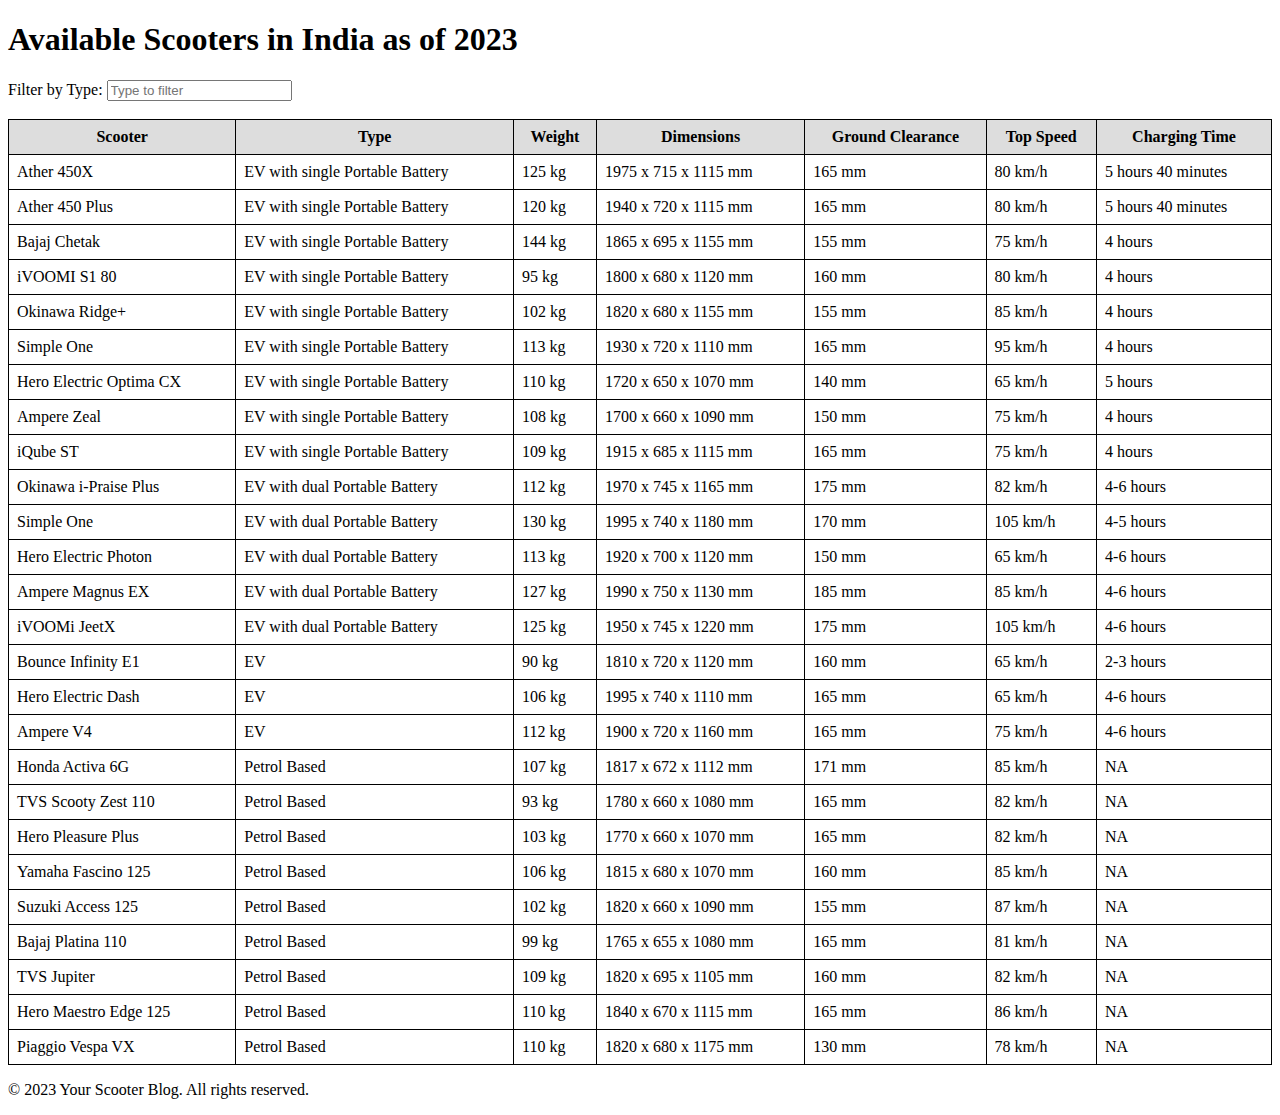
==== index.html @ d08fd8f8 "Rename ScooterBlog2023.html to index.html" ====
<!DOCTYPE html>
<html lang="en">
<head>
  <meta charset="UTF-8">
  <meta name="viewport" content="width=device-width, initial-scale=1.0">
  <title>Scooter Blog - Scooters Available in India</title>
  <link rel="stylesheet" href="scooter.css">
</head>
<body>
<header>
  <h1>Available Scooters in India as of 2023</h1>
</header>
<main>
  <label for="filterInput">Filter by Type:</label>
  <input type="text" id="filterInput" onkeyup="filterTable()" placeholder="Type to filter">
  <br>
  <br>
  <table id="scooterTable">
  <thead>
    <tr>
      <th class="sortable" onclick="sortTable(0)">Scooter</th>
      <th class="sortable" onclick="sortTable(1)">Type</th>
      <th class="sortable" onclick="sortTable(2)">Weight</th>
      <th class="sortable" onclick="sortTable(3)">Dimensions</th>
      <th class="sortable" onclick="sortTable(4)">Ground Clearance</th>
      <th class="sortable" onclick="sortTable(5)">Top Speed</th>
      <th class="sortable" onclick="sortTable(6)">Charging Time</th>
    </tr>
    </thead>
    <tbody>
    <tr>
      <td>Ather 450X</td>
      <td>EV with single Portable Battery</td>
      <td>125 kg</td>
      <td>1975 x 715 x 1115 mm</td>
      <td>165 mm</td>
      <td>80 km/h</td>
      <td>5 hours 40 minutes</td>
    </tr>
    <tr>
      <td>Ather 450 Plus</td>
      <td>EV with single Portable Battery</td>
      <td>120 kg</td>
      <td>1940 x 720 x 1115 mm</td>
      <td>165 mm</td>
      <td>80 km/h</td>
      <td>5 hours 40 minutes</td>
    </tr>
    <tr>
      <td>Bajaj Chetak</td>
      <td>EV with single Portable Battery</td>
      <td>144 kg</td>
      <td>1865 x 695 x 1155 mm</td>
      <td>155 mm</td>
      <td>75 km/h</td>
      <td>4 hours</td>
    </tr>
    <tr>
      <td>iVOOMI S1 80</td>
      <td>EV with single Portable Battery</td>
      <td>95 kg</td>
      <td>1800 x 680 x 1120 mm</td>
      <td>160 mm</td>
      <td>80 km/h</td>
      <td>4 hours</td>
    </tr>
    <tr>
      <td>Okinawa Ridge+</td>
      <td>EV with single Portable Battery</td>
      <td>102 kg</td>
      <td>1820 x 680 x 1155 mm</td>
      <td>155 mm</td>
      <td>85 km/h</td>
      <td>4 hours</td>
    </tr>
    <tr>
      <td>Simple One</td>
      <td>EV with single Portable Battery</td>
      <td>113 kg</td>
      <td>1930 x 720 x 1110 mm</td>
      <td>165 mm</td>
      <td>95 km/h</td>
      <td>4 hours</td>
    </tr>
    <tr>
      <td>Hero Electric Optima CX</td>
      <td>EV with single Portable Battery</td>
      <td>110 kg</td>
      <td>1720 x 650 x 1070 mm</td>
      <td>140 mm</td>
      <td>65 km/h</td>
      <td>5 hours</td>
    </tr>
    <tr>
      <td>Ampere Zeal</td>
      <td>EV with single Portable Battery</td>
      <td>108 kg</td>
      <td>1700 x 660 x 1090 mm</td>
      <td>150 mm</td>
      <td>75 km/h</td>
      <td>4 hours</td>
    </tr>
    <tr>
      <td>iQube ST</td>
      <td>EV with single Portable Battery</td>
      <td>109 kg</td>
      <td>1915 x 685 x 1115 mm</td>
      <td>165 mm</td>
      <td>75 km/h</td>
      <td>4 hours</td>
    </tr>
    <tr>
      <td>Okinawa i-Praise Plus</td>
      <td>EV with dual Portable Battery</td>
      <td>112 kg</td>
      <td>1970 x 745 x 1165 mm</td>
      <td>175 mm</td>
      <td>82 km/h</td>
      <td>4-6 hours</td>
    </tr>
    <tr>
      <td>Simple One</td>
      <td>EV with dual Portable Battery</td>
      <td>130 kg</td>
      <td>1995 x 740 x 1180 mm</td>
      <td>170 mm</td>
      <td>105 km/h</td>
      <td>4-5 hours</td>
    </tr>
    <tr>
      <td>Hero Electric Photon</td>
      <td>EV with dual Portable Battery</td>
      <td>113 kg</td>
      <td>1920 x 700 x 1120 mm</td>
      <td>150 mm</td>
      <td>65 km/h</td>
      <td>4-6 hours</td>
    </tr>
    <tr>
      <td>Ampere Magnus EX</td>
      <td>EV with dual Portable Battery</td>
      <td>127 kg</td>
      <td>1990 x 750 x 1130 mm</td>
      <td>185 mm</td>
      <td>85 km/h</td>
      <td>4-6 hours</td>
    </tr>
    <tr>
      <td>iVOOMi JeetX</td>
      <td>EV with dual Portable Battery</td>
      <td>125 kg</td>
      <td>1950 x 745 x 1220 mm</td>
      <td>175 mm</td>
      <td>105 km/h</td>
      <td>4-6 hours</td>
    </tr>

    <tr>
      <td>Bounce Infinity E1</td>
      <td>EV</td>
      <td>90 kg</td>
      <td>1810 x 720 x 1120 mm</td>
      <td>160 mm</td>
      <td>65 km/h</td>
      <td>2-3 hours</td>
    </tr>
    <tr>
      <td>Hero Electric Dash</td>
      <td>EV</td>
      <td>106 kg</td>
      <td>1995 x 740 x 1110 mm</td>
      <td>165 mm</td>
      <td>65 km/h</td>
      <td>4-6 hours</td>
    </tr>
    <tr>
      <td>Ampere V4</td>
      <td>EV</td>
      <td>112 kg</td>
      <td>1900 x 720 x 1160 mm</td>
      <td>165 mm</td>
      <td>75 km/h</td>
      <td>4-6 hours</td>
    </tr>
    <tr>
      <td>Honda Activa 6G</td>
      <td>Petrol Based</td>
      <td>107 kg</td>
      <td>1817 x 672 x 1112 mm</td>
      <td>171 mm</td>
      <td>85 km/h</td>
      <td>NA</td>
    </tr>
    <tr>
      <td>TVS Scooty Zest 110</td>
      <td>Petrol Based</td>
      <td>93 kg</td>
      <td>1780 x 660 x 1080 mm</td>
      <td>165 mm</td>
      <td>82 km/h</td>
      <td>NA</td>
    </tr>
    <tr>
      <td>Hero Pleasure Plus</td>
      <td>Petrol Based</td>
      <td>103 kg</td>
      <td>1770 x 660 x 1070 mm</td>
      <td>165 mm</td>
      <td>82 km/h</td>
      <td>NA</td>
    </tr>
    <tr>
      <td>Yamaha Fascino 125</td>
      <td>Petrol Based</td>
      <td>106 kg</td>
      <td>1815 x 680 x 1070 mm</td>
      <td>160 mm</td>
      <td>85 km/h</td>
      <td>NA</td>
    </tr>
    <tr>
      <td>Suzuki Access 125</td>
      <td>Petrol Based</td>
      <td>102 kg</td>
      <td>1820 x 660 x 1090 mm</td>
      <td>155 mm</td>
      <td>87 km/h</td>
      <td>NA</td>
    </tr>
    <tr>
      <td>Bajaj Platina 110</td>
      <td>Petrol Based</td>
      <td>99 kg</td>
      <td>1765 x 655 x 1080 mm</td>
      <td>165 mm</td>
      <td>81 km/h</td>
      <td>NA</td>
    </tr>
    <tr>
      <td>TVS Jupiter</td>
      <td>Petrol Based</td>
      <td>109 kg</td>
      <td>1820 x 695 x 1105 mm</td>
      <td>160 mm</td>
      <td>82 km/h</td>
      <td>NA</td>
    </tr>
    <tr>
      <td>Hero Maestro Edge 125</td>
      <td>Petrol Based</td>
      <td>110 kg</td>
      <td>1840 x 670 x 1115 mm</td>
      <td>165 mm</td>
      <td>86 km/h</td>
      <td>NA</td>
    </tr>
    <tr>
      <td>Piaggio Vespa VX</td>
      <td>Petrol Based</td>
      <td>110 kg</td>
      <td>1820 x 680 x 1175 mm</td>
      <td>130 mm</td>
      <td>78 km/h</td>
      <td>NA</td>
    </tr>
    </tbody>
  </table>
</main>
<footer>
  <p>&copy; 2023 Your Scooter Blog. All rights reserved.</p>
</footer>
<script src="sorting-and-filtering.js"></script>
</body>
</html>
---- scooter.css ----
table {
    border-collapse: collapse;
    width: 100%;
}

th,
td {
    border: 1px solid black;
    padding: 8px;
    text-align: left;
}

th {
background-color: #ddd;
  text-align: center;
    cursor: pointer;
}

th.sortable:hover {
    background-color: lightgray;
}

th.sorted-asc::after {
    content: ' ▲';
}

th.sorted-desc::after {
    content: ' ▼';
}
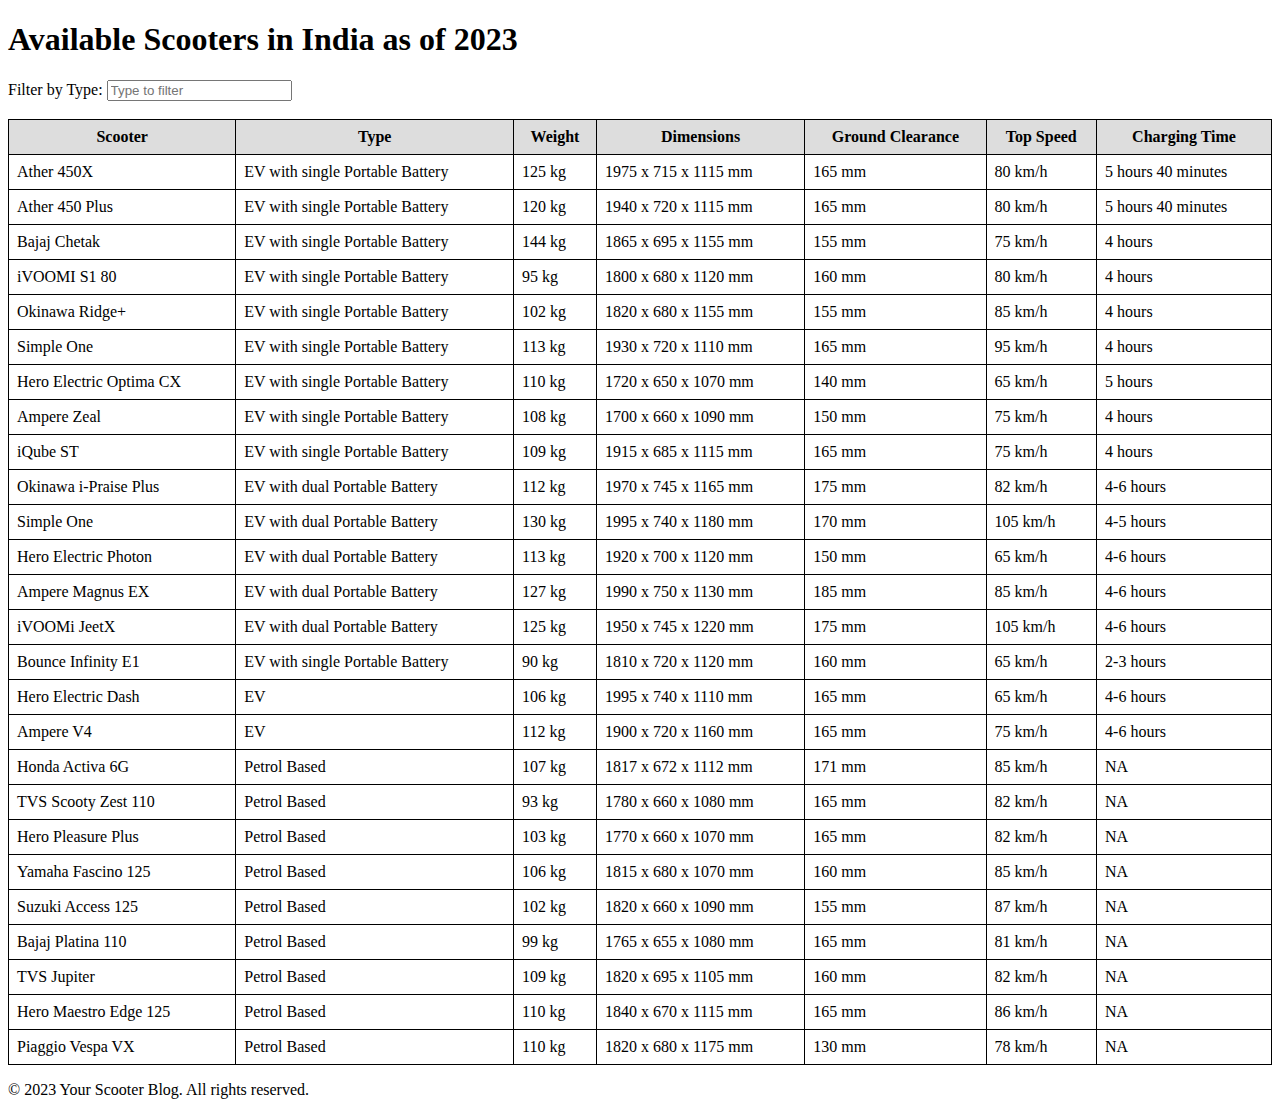
==== commit b18bfba5: "Update index.html" ====
--- a/index.html
+++ b/index.html
@@ -157,7 +157,7 @@
 
     <tr>
       <td>Bounce Infinity E1</td>
-      <td>EV</td>
+      <td>EV with single Portable Battery	</td>
       <td>90 kg</td>
       <td>1810 x 720 x 1120 mm</td>
       <td>160 mm</td>
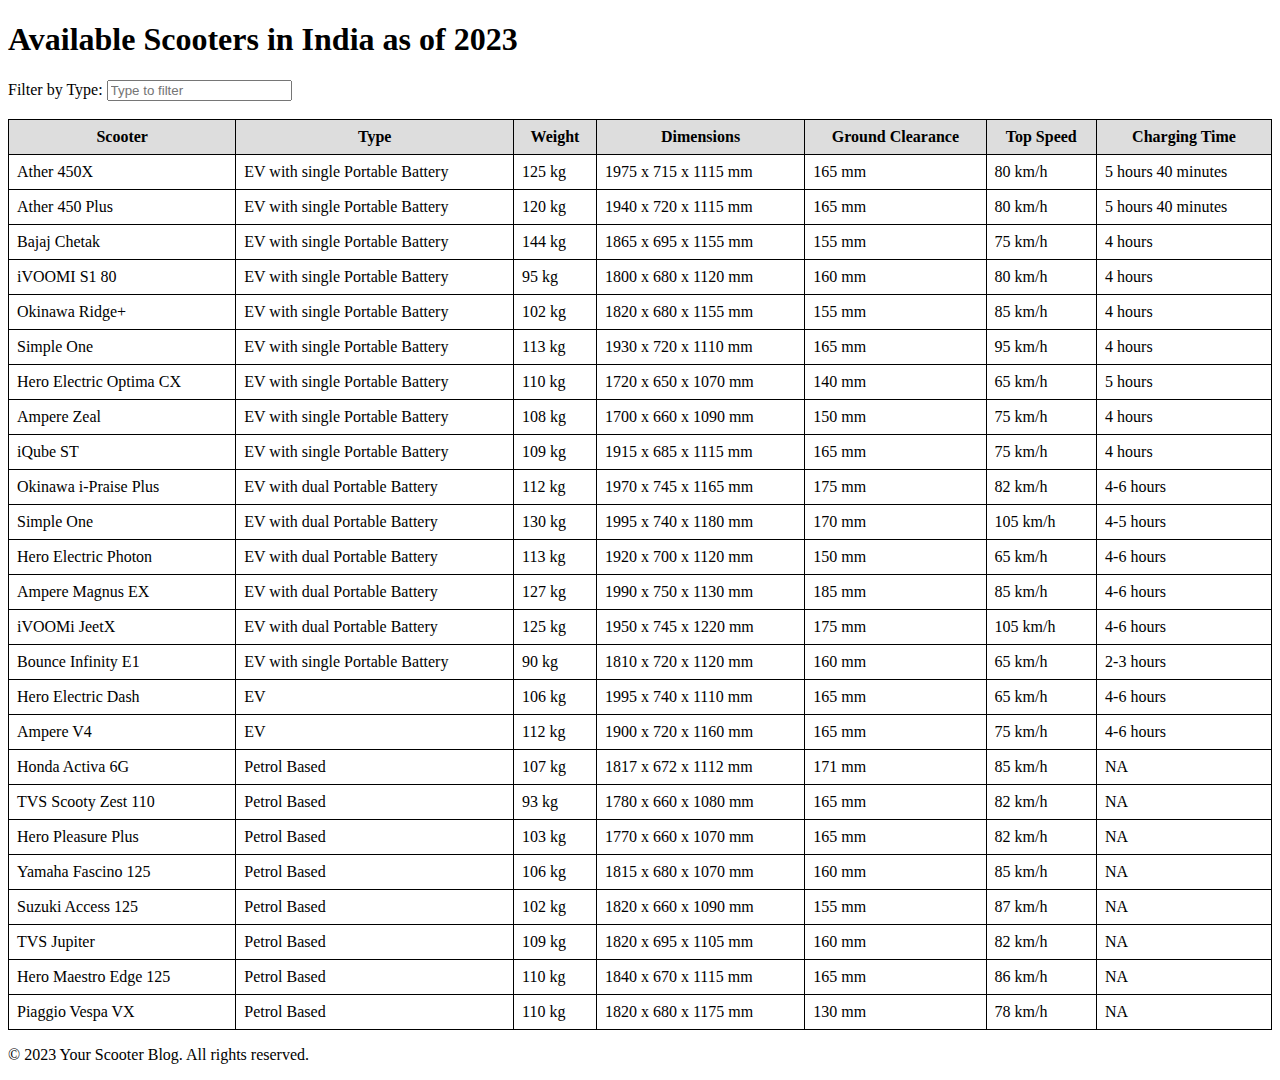
==== commit 4107de61: "Update index.html" ====
--- a/index.html
+++ b/index.html
@@ -228,15 +228,6 @@
       <td>NA</td>
     </tr>
     <tr>
-      <td>Bajaj Platina 110</td>
-      <td>Petrol Based</td>
-      <td>99 kg</td>
-      <td>1765 x 655 x 1080 mm</td>
-      <td>165 mm</td>
-      <td>81 km/h</td>
-      <td>NA</td>
-    </tr>
-    <tr>
       <td>TVS Jupiter</td>
       <td>Petrol Based</td>
       <td>109 kg</td>
